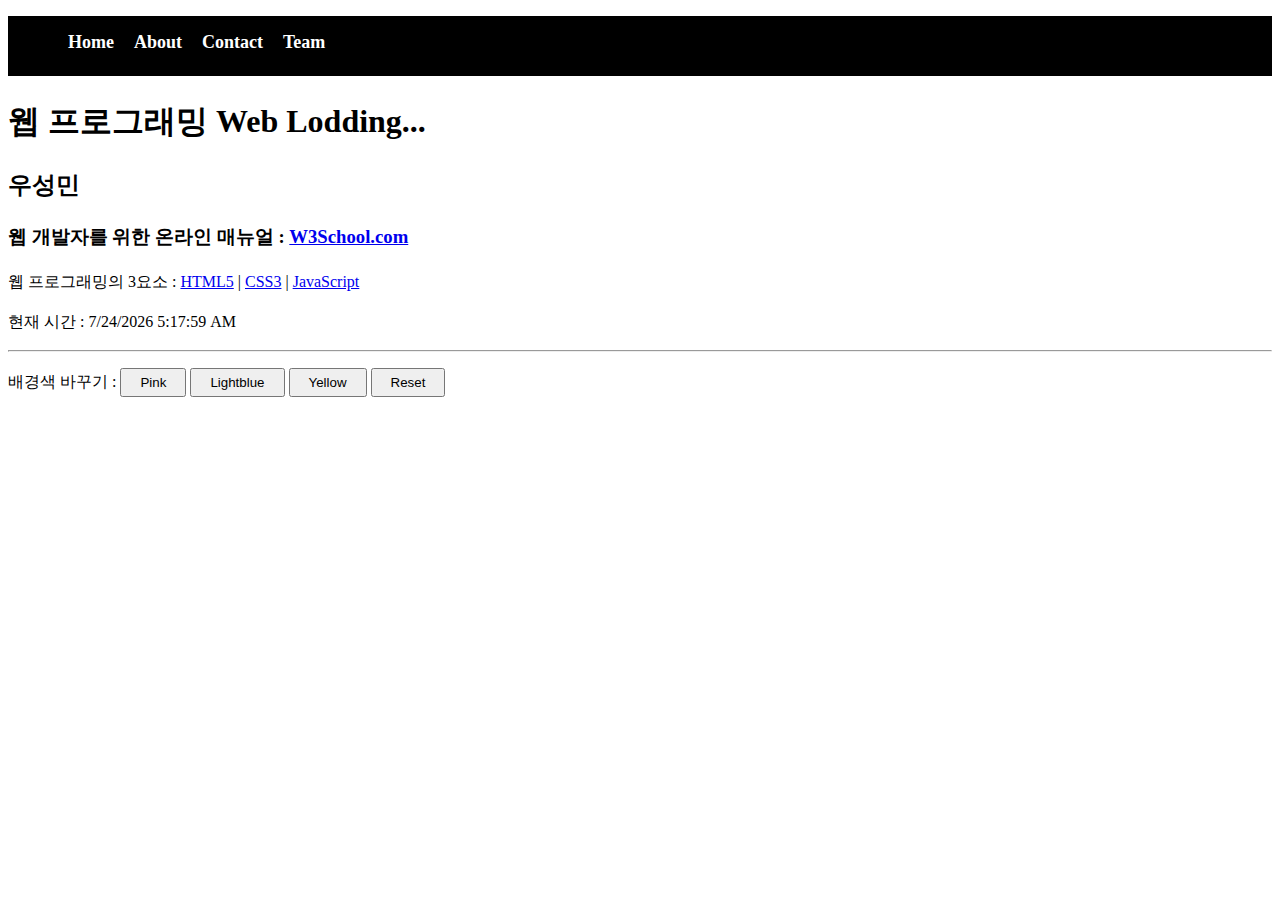
==== index.html @ 3d48e766 "Add files via upload" ====
<!DOCTYPE html>
<html lang="en">
  <head>
    <meta charset="UTF-8" />
    <meta name="viewport" content="width=device-width, initial-scale=1.0" />
    <title>Document</title>
    <link rel="stylesheet" href="style.css" />
  </head>
  <body>
    <!--메뉴-->
    <header></header>
    <nav class="navbar">
      <div class="container">
        <ul class="nav">
          <li><a href="/">Home</a></li>
          <li><a href="about.html">About</button></li>
          <li><a href="contact.html">Contact</a></li>
          <li><a href="team.html">Team</a></li>
        </ul>
      </div>
    </nav>
    <section class="main">
      <div class="container"></div>
    </section>
    <h1>웹 프로그래밍 Web Lodding...</h1>
    <h2>우성민</h2>
    <h3>
      웹 개발자를 위한 온라인 매뉴얼 :
      <a href="https://www.w3schools.com/"> W3School.com</a>
    </h3>
    <p>
      웹 프로그래밍의 3요소 :
      <a href="https://www.w3schools.com/html/default.asp">HTML5</a> |
      <a href="https://www.w3schools.com/css/default.asp">CSS3</a> |
      <a href="https://www.w3schools.com/js/default.asp">JavaScript</a>
    </p>
    <p>현재 시간 : <span id="time"></span></p>
    <hr />
    <script>
      function updateTime() {
        const now = new Date()
        const dateString = now.toLocaleDateString()
        const timeString = now.toLocaleTimeString()
        document.getElementById(
          'time'
        ).textContent = `${dateString} ${timeString}`
      }
      setInterval(updateTime, 1000)
      updateTime() // 페이지 로드 시 즉시 시간 표시
    </script>
    <p>
      배경색 바꾸기 :
      <button onclick="pink()">Pink</button>
      <button onclick="lightblue()">Lightblue</button>
      <button onclick="yellow()">Yellow</button>
      <button onclick="reset()">Reset</button>
    </p>
    <script src="main.js"></script>
  </body>
</html>
---- style.css ----
body {
  background-color: white;

  color: black;
  font-size: 16px;
  line-height: 1.5;
}

.navbar {
  background-color: black;
  color: white;
  height: 60px;
}

.navbar.container {
  display: flex;
  flex-direction: row;
  justify-content: space-between;
  height: 100%;
}

.navbar ul {
  display: flex;
  flex-direction: row;
  list-style-type: none;
  padding-top: 1%;
}

.navbar ul li {
  margin-left: 20px;tex
}

.navbar .logo{
    font-size: x-large;
    font-weight: bold;
}

.navbar a{
    color: white;
    text-decoration: none;
    font-size: 18px;
    font-weight: bold;

}

.navbar a:hover {
    border: bottom 2px; white;
    color: white;

}
 button {
    padding: 5px 18px;
 }
 .title {
  text-align: center;
}
.team .member {
  display: flex;
  align-items: center;  /* 사진과 텍스트를 수직 가운데 정렬 */
  margin-bottom: 20px;
}

.team .member img {
  margin-right: 20px;  /* 이미지와 정보 사이의 간격 조정 */
}

.team .info {
  font-size: 18px;
}
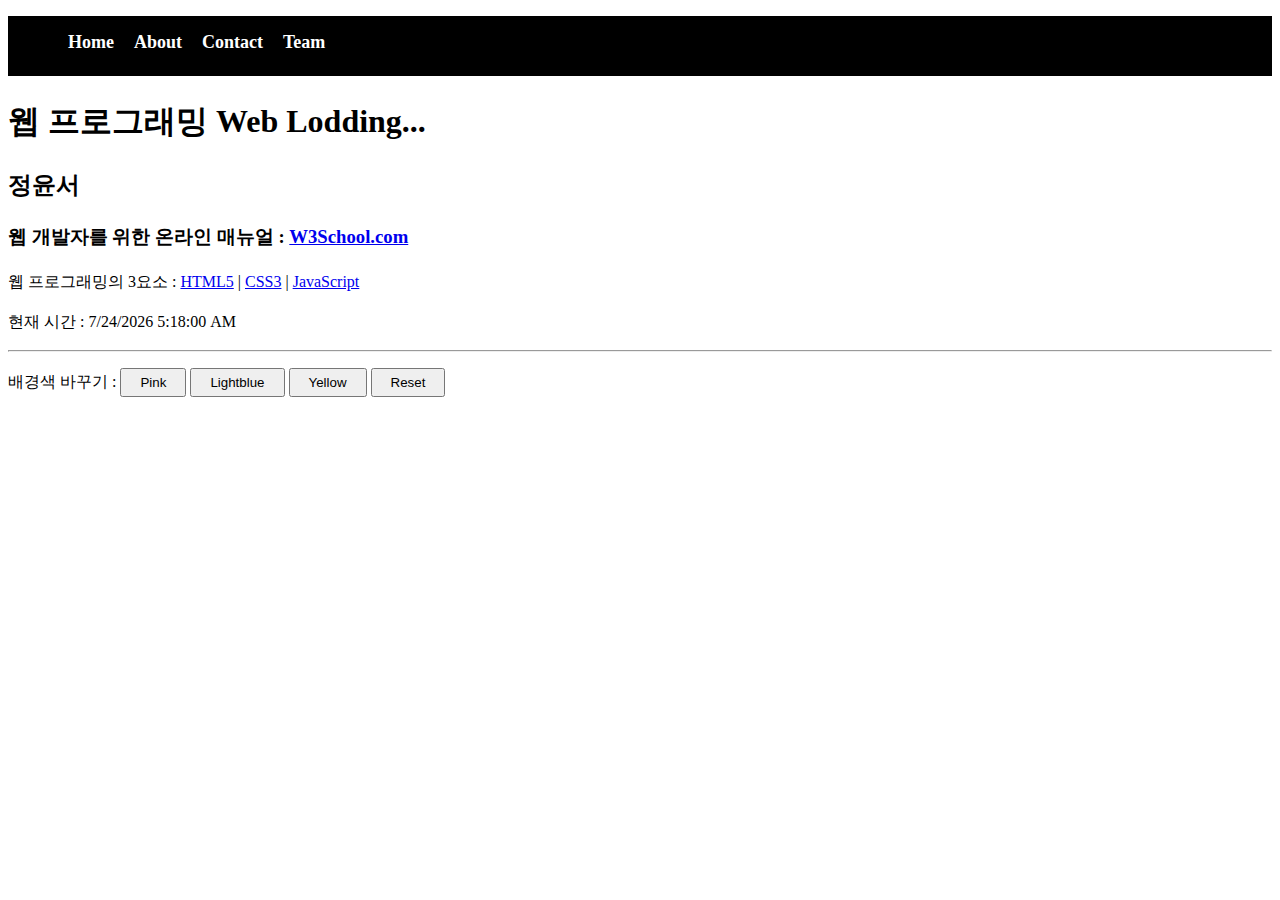
==== commit 5552fd5c: "" ====
--- a/index.html
+++ b/index.html
@@ -23,7 +23,7 @@
       <div class="container"></div>
     </section>
     <h1>웹 프로그래밍 Web Lodding...</h1>
-    <h2>우성민</h2>
+    <h2>정윤서</h2>
     <h3>
       웹 개발자를 위한 온라인 매뉴얼 :
       <a href="https://www.w3schools.com/"> W3School.com</a>
